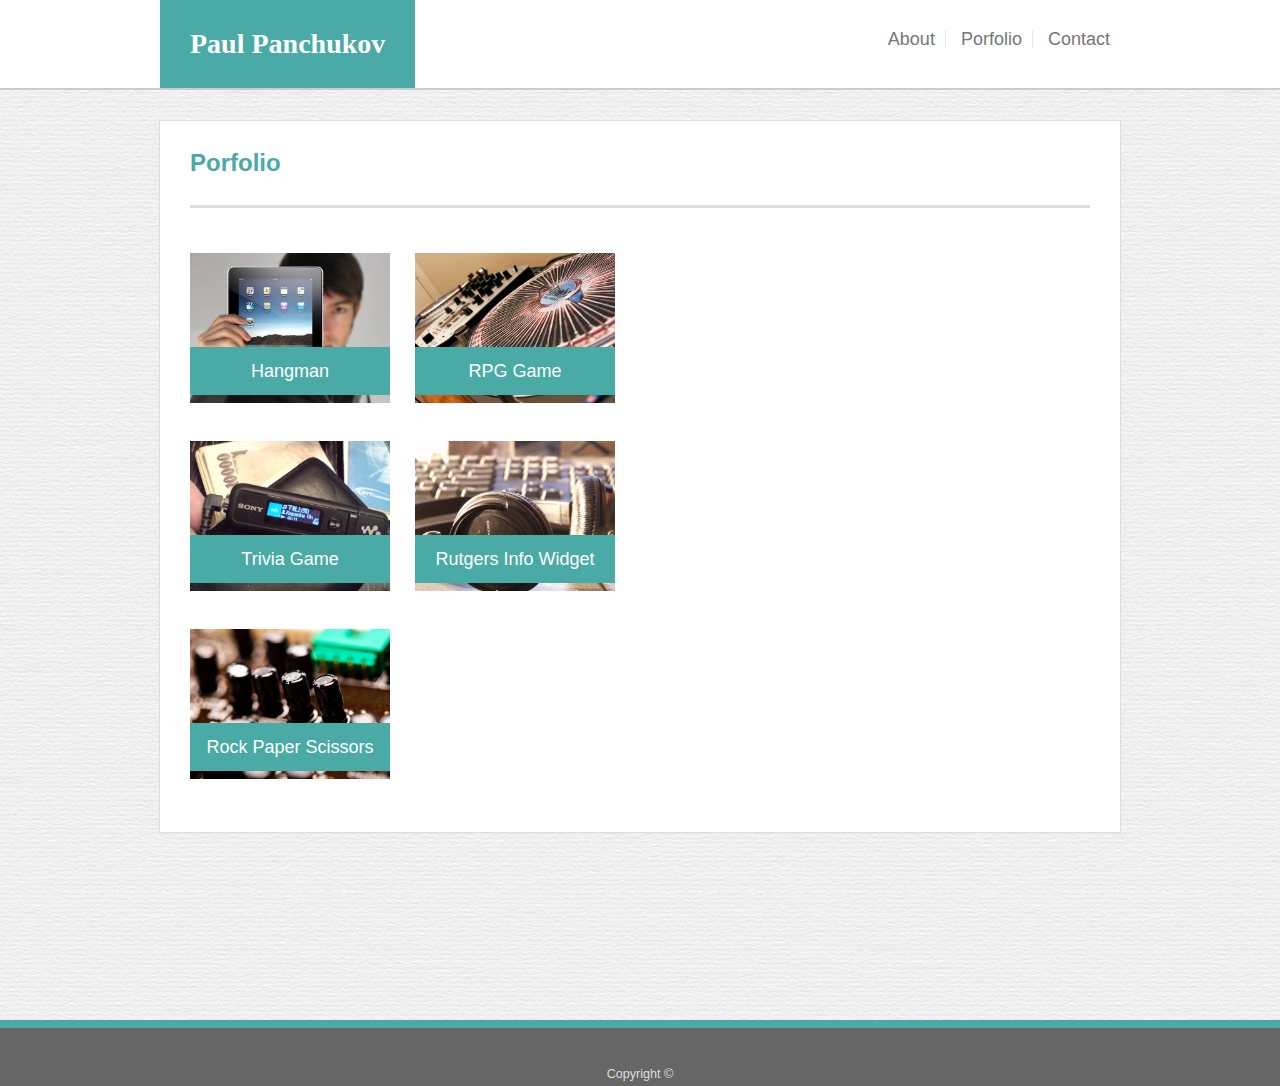
==== portfolio.html @ 8b09812d "finished product" ====
<!DOCTYPE html>
<html lang="en">
<head>
    <link rel="stylesheet" href="assets/css/reset.css">
    <link rel="stylesheet" href="assets/css/style.css">
    <meta charset="UTF-8">
    <meta name="viewport" content="width=device-width, initial-scale=1.0">
    <meta http-equiv="X-UA-Compatible" content="ie=edge">
    <title>Responsive-Portfolio</title>
</head>
<body> 
    <header>
        <div id="container">        
            <h1 id="header_name">Paul Panchukov</h1>
            <nav>
                <ul>
                    <li class="li"><a href="../Responsive-Portfolio/index.html">About</a></li>
                    <li class="li"><a href="../Responsive-Portfolio/portfolio.html">Porfolio</a></li>
                    <li><a href="../Responsive-Portfolio/contact.html">Contact</a></li>
                </ul>
            </nav>
        </div>    
    </header>

    <section id="content">
        <div id="content-wrap">
            <h2>Porfolio</h2>
            <table>
                <tr>
                    <td><a href="portfolio.html" class="img_wrap"><img class="portfolio_img" src="assets/images/technics-q-c-640-480-1.jpg" alt=""><span class="link_name">Hangman</span></a></td>
                    <td><a href="portfolio.html"  class="img_wrap"><img class="portfolio_img" src="assets/images/technics-q-c-640-480-2.jpg" alt=""><span class="link_name">RPG Game</span></a></td>
                </tr>
                <tr>
                    <td><a href="portfolio.html" class="img_wrap"><img class="portfolio_img" src="assets/images/technics-q-c-640-480-10.jpg" alt=""><span class="link_name">Trivia Game</span></a></td>
                    <td><a href="portfolio.html" class="img_wrap"><img class="portfolio_img" src="assets/images/technics-q-c-640-480-6.jpg" alt=""><span class="link_name">Rutgers Info Widget</span></a></td>
                </tr>
                <tr> 
                    <td><a href="portfolio.html" class="img_wrap"><img class="portfolio_img" src="assets/images/technics-q-c-640-480-4.jpg" alt=""><span class="link_name">Rock Paper Scissors</span></a></td>
                </tr>
            </table>
        </div>
    </section>    
    <footer>
        Copyright &copy;
    </footer>
</body>
</html>
---- assets/css/style.css ----
html, body {
    height: 100%;
}

body {
    background-image: url("../images/paper.png");
    color: #777777;
    font-family: 'Arial', 'Helvetica Neue', Helvetica, sans-serif;
    font-size: 18px;
    margin:0;
    padding: 0;
}
#container {
    width: 960px;
    background-color: black;
    margin: 0 auto;
}
header {
    background-color: #ffffff;
    border-bottom: #cccccc 2px solid;
    min-width: 960px;
}

header::after {
    content: '';
    display: table;
    clear: both;
}
#header_name {
    background-color: #4aaaa5;
    font-family: 'Georgia', Times, Times New Roman, serif;
    float: left;
    color: white;
    padding: 30px;
    margin: 0;
    font-size: 28px;
    font-weight: 600;
}
nav {
    float: right;
    min-width: 200px;
}

ul {
    margin: 0;
}

li {
    display: inline-block;
    padding: 0 10px 0 10px;
    margin: 30px 0 0 0;
}
.li {
    border-right: 1px solid #e8e8e8;
}
a {
    display: block;
    text-decoration: none;
    padding: 0;
    color: #777777;
    font-weight: 400;

}
a:hover {
    color: #4aaaa5;

}
#content {
    min-height: 100%;
}
div#content-wrap {
    width: 900px;
    margin:  30px auto 0 auto;
    padding: 30px;
    background-color: white;
    border: 1px solid #dddddd;
}
h2 {
    color: #4aaaa5;
    padding-bottom: 30px;
    border-bottom: 3px solid #dddddd;
    margin-bottom: 30px;
    font-size: 24px;
    font-weight: 600;
}
p {
    line-height: 1.9em;
}
.portfolio_img {
    width: 200px;
    padding: 0;
}
.img_wrap:hover {
    font-size: 21px;
}
.img_wrap {
    position: relative;
   
}
td {
    padding: 15px 25px 20px 0;
}

.link_name {
    background-color: #4aaaa5;
    position: absolute;
    bottom: 7%;
    left: 1%;
    margin: 0;
    padding: 15px 0 15px 0;
    color: white;
    text-align: center;
    left:0;
    right:0;
}
#profile_photo {
    padding: 0 20px 20px 0;
    width: 200px;
    float: left;
}

footer {
    color:  #dddddd;
    padding: 40px 0 5px 0;
    background-color: #666666;
    border-top: 8px solid #4aaaa5;
    text-align: center;
    position: relative;
    bottom: 0;
    font-size: .7em;
    left:0;
    right:0;
}

input {
    padding: 8px;
    width: 97%;
    font-size: 1em;
    color: #666666;
    margin: 0;
    outline: none;

}

#submit {
    margin: 10px 0 20px 0;
    padding: 10px 30px;;
    background-color: #4aaaa5;
    color: white;
    font-size: 1em;
    width: 140px;
    box-shadow: 2px 2px 5px #4aaaa5;
}

label#name {
    padding-bottom: 5px;
    padding-top: 1em;
    display: block;

}
div#email {
    padding: 12px 0 5px 0;

}
div#msg {
    padding: 12px 0 5px 0;
}
textarea {
    resize: vertical;
    color: #666666;
    border: 1px solid #cccccc;
    font-size: 1em;
    width: 98.6%;
    height: 180px;
    outline: none;
}

@media only screen and (max-width: 980px) {
    html, body {
        height: 100%;
    }
    
    body {
        background-image: url("../images/paper.png");
        color: #777777;
        font-family: 'Arial', 'Helvetica Neue', Helvetica, sans-serif;
        font-size: 18px;
        margin:0;
        padding: 0;
    }
    #container {
        width: 90%;
    }
    header {
        background-color: #ffffff;
        border-bottom: #cccccc 2px solid;
        min-width: 100%;

    }
    
    header::after {
        content: '';
        display: table;
        clear: both;
    }
    #header_name {
        background-color: #4aaaa5;
        font-family: 'Georgia', Times, Times New Roman, serif;
        float: left;
        color: white;
        padding: 30px;
        margin: 0;
        font-size: 28px;
        font-weight: 600;
    }
    nav {
        float: right;
        min-width: 200px;
    }
    
    ul {
        margin: 0;
    }
    
    li {
        display: inline-block;
        padding: 0 10px 0 10px;
        margin: 30px 0 0 0;
    }
    .li {
        border-right: 1px solid #e8e8e8;
    }
    a {
        display: block;
        text-decoration: none;
        padding: 0;
        color: #777777;
        font-weight: 400;
    
    }
    a:hover {
        color: #4aaaa5;
    
    }
    #content {
        min-height: 100%;
    }
    div#content-wrap {
        width: 80%;
        margin:  30px auto 0 auto;
        padding: 30px;
        background-color: white;
        border: 1px solid #dddddd;
    }
    h2 {
        color: #4aaaa5;
        padding-bottom: 30px;
        border-bottom: 3px solid #dddddd;
        margin-bottom: 30px;
        font-size: 24px;
        font-weight: 600;
    }
    p {
        line-height: 1.9em;
    }
    .portfolio_img {
        width: 200px;
        padding: 0;
    }
    .img_wrap:hover {
        font-size: 21px;
    }
    .img_wrap {
        position: relative;
       
    }
    td {
        padding: 15px 25px 20px 0;
    }
    
    .link_name {
        background-color: #4aaaa5;
        position: absolute;
        bottom: 7%;
        left: 1%;
        margin: 0;
        padding: 15px 0 15px 0;
        color: white;
        text-align: center;
        left:0;
        right:0;
    }
    #profile_photo {
        padding: 0 20px 20px 0;
        width: 200px;
        float: left;
    }
    
    footer {
        color:  #dddddd;
        padding: 40px 0 5px 0;
        background-color: #666666;
        border-top: 8px solid #4aaaa5;
        text-align: center;
        position: relative;
        bottom: 0;
        font-size: .7em;
        left:0;
        right:0;
    }
    
    input {
        padding: 8px;
        width: 97%;
        font-size: 1em;
        color: #666666;
        margin: 0;
        outline: none;
    
    }
    
    #submit {
        margin: 10px 0 20px 0;
        padding: 10px 30px;;
        background-color: #4aaaa5;
        color: white;
        font-size: 1em;
        width: 140px;
        box-shadow: 2px 2px 5px #4aaaa5;
    }
    
    label#name {
        padding-bottom: 5px;
        padding-top: 1em;
        display: block;
    }
    div#email {
        padding: 12px 0 5px 0;
    
    }
    div#msg {
        padding: 12px 0 5px 0;
    }
    textarea {
        resize: vertical;
        color: #666666;
        border: 1px solid #cccccc;
        font-size: 1em;
        width: 98.6%;
        height: 180px;
        outline: none;
    }
}
@media only screen and (max-width: 768px) {
    body {
        background-image: url("../images/paper.png");
        color: #777777;
        font-family: 'Arial', 'Helvetica Neue', Helvetica, sans-serif;
        font-size: 18px;
        margin:0;
        padding: 0;
    }
    #container {
        width: 90%;
    }
    header {
        background-color: #ffffff;
        border-bottom: #cccccc 2px solid;
        min-width: 100%;
    }
    
    header::after {
        content: '';
        display: table;
        clear: both;
    }
    #header_name {
        background-color: #4aaaa5;
        font-family: 'Georgia', Times, Times New Roman, serif;
        color: white;
        padding: 30px;
        margin: 0;
        font-size: 28px;
        font-weight: 600;
        float: left;

    }
    #profile_photo {
        padding: 0 20px 20px 0;
        width: 200px;
        float: left;
    }
    nav {
        float: right;
        min-width: 200px;
    }
    
    ul {
        margin: 0;
    }
    
    li {
        display: inline-block;
        padding: 0 10px 0 10px;
        margin: 30px 0 30px 0;
    }
    .li {
        border-right: 1px solid #e8e8e8;
    }
    a {
        display: block;
        text-decoration: none;
        padding: 0;
        color: #777777;
        font-weight: 400;
    
    }
    a:hover {
        color: #4aaaa5;
    
    }

div#content-wrap {
    width: 80%;
    margin:  30px auto 100px auto;
    padding: 30px;
    background-color: white;
    border: 1px solid #dddddd;
}
h2 {
    color: #4aaaa5;
    padding-bottom: 30px;
    border-bottom: 3px solid #dddddd;
    margin-bottom: 30px;
    font-size: 24px;
    font-weight: 600;
}
p {
    line-height: 1.9em;
}
.portfolio_img {
    width: 200px;
    padding: 0;
}
.img_wrap:hover {
    font-size: 21px;
}
.img_wrap {
    position: relative;
   
}
.link_name {
    background-color: #4aaaa5;
    position: absolute;
    bottom: 7%;
    left: 1%;
    margin: 0;
    padding: 15px 0 15px 0;
    color: white;
    text-align: center;
    left:0;
    right:0;
}
#profile_photo {
    padding: 0 20px 20px 0;
    width: 200px;
    float: left;
}
td {
    padding: 15px 25px 20px 0;
}
input {
    padding: 8px;
    width: 97%;
    font-size: 1em;
    color: #666666;
    margin: 0;
    outline: none;

}

#submit {
    margin: 10px 0 20px 0;
    padding: 10px 30px;;
    background-color: #4aaaa5;
    color: white;
    font-size: 1em;
    width: 140px;
    box-shadow: 2px 2px 5px #4aaaa5;
}

label#name {
    padding-bottom: 5px;
    padding-top: 1em;
    display: block;

}
div#email {
    padding: 12px 0 5px 0;

}
div#msg {
    padding: 12px 0 5px 0;
}
textarea {
    resize: vertical;
    color: #666666;
    border: 1px solid #cccccc;
    font-size: 1em;
    width: 98.6%;
    height: 180px;
    outline: none;
}
footer {
    color:  #dddddd;
    padding: 40px 0 5px 0;
    background-color: #666666;
    border-top: 8px solid #4aaaa5;
    text-align: center;
    position: relative;
    bottom: 0;
    font-size: .7em;
    left:0;
    right:0;
}
}
@media only screen and (max-width: 640px) {
    body {
        background: url("../images/paper.png");
        color: #777777;
        font-family: 'Arial', 'Helvetica Neue', Helvetica, sans-serif;
        font-size: 18px;
        margin:0;
        padding: 0;
    }

   #header_name {
    background-color: #4aaaa5;
    padding: 30px;
    text-align: center;
    color: #ffffff;
    font-family: 'Georgia', Times, Times New Roman, serif;
    font-size: 28px;
    font-weight: 600;
    float: none;
   }
   header {
       min-width: 80%;
   }
   #container {
       width: 100%;
   }
   #profile_photo {
    padding: 0 20px 20px 0;
    width: 200px;
    float: left;
    }
    ul {
        margin: 0;
        background-color: #ffffff;
    }
    
    li {
        display: inline-block;
        padding: 0 10px 0 10px;
        margin: 20px 0 20px 0;
    }
    .li {
        border-right: 1px solid #e8e8e8;
    }
    a {
        display: block;
        text-decoration: none;
        padding: 0;
        color: #777777;
        font-weight: 400;
    
    }
    a:hover {
        color: #4aaaa5;
    
    }
    nav {
        min-width: 200px;
        text-align: center;
        float: none;
    }

    div#content-wrap {
        margin:  30px auto 30px auto;
        padding: 30px;
        background-color: white;
        border: 1px solid #dddddd;
        width: 80%;

    }
    h2 {
        color: #4aaaa5;
        padding-bottom: 30px;
        border-bottom: 3px solid #dddddd;
        margin-bottom: 30px;
        font-size: 24px;
        font-weight: 600;
    }
    p {
        line-height: 1.9em;
    }
    .portfolio_img {
        width: 200px;
        padding: 0;
    }
    .img_wrap:hover {
        font-size: 21px;
    }
    .img_wrap {
        position: relative;
       
    }
    td {
        padding: 15px 25px 20px 0;
    }
    .link_name {
        background-color: #4aaaa5;
        position: absolute;
        bottom: 7%;
        left: 1%;
        margin: 0;
        padding: 15px 0 15px 0;
        color: white;
        text-align: center;
        left:0;
        right:0;
    }
    footer {
        color:  #dddddd;
        padding: 40px 0 5px 0;
        background-color: #666666;
        border-top: 8px solid #4aaaa5;
        text-align: center;
        position: relative;
        bottom: 0;
        font-size: .7em;
        left:0;
        right:0;
    }
    input {
        padding: 8px;
        width: 97%;
        font-size: 1em;
        color: #666666;
        margin: 0;
        outline: none;
    
    }
    
    #submit {
        margin: 10px 0 20px 0;
        padding: 10px 30px;;
        background-color: #4aaaa5;
        color: white;
        font-size: 1em;
        width: 140px;
        box-shadow: 2px 2px 5px #4aaaa5;
    }
    
    label#name {
        padding-bottom: 5px;
        padding-top: 1em;
        display: block;
    
    }
    div#email {
        padding: 12px 0 5px 0;
    
    }
    div#msg {
        padding: 12px 0 5px 0;
    }
    textarea {
        resize: vertical;
        color: #666666;
        border: 1px solid #cccccc;
        font-size: 1em;
        width: 98.6%;
        height: 180px;
        outline: none;
    }
}
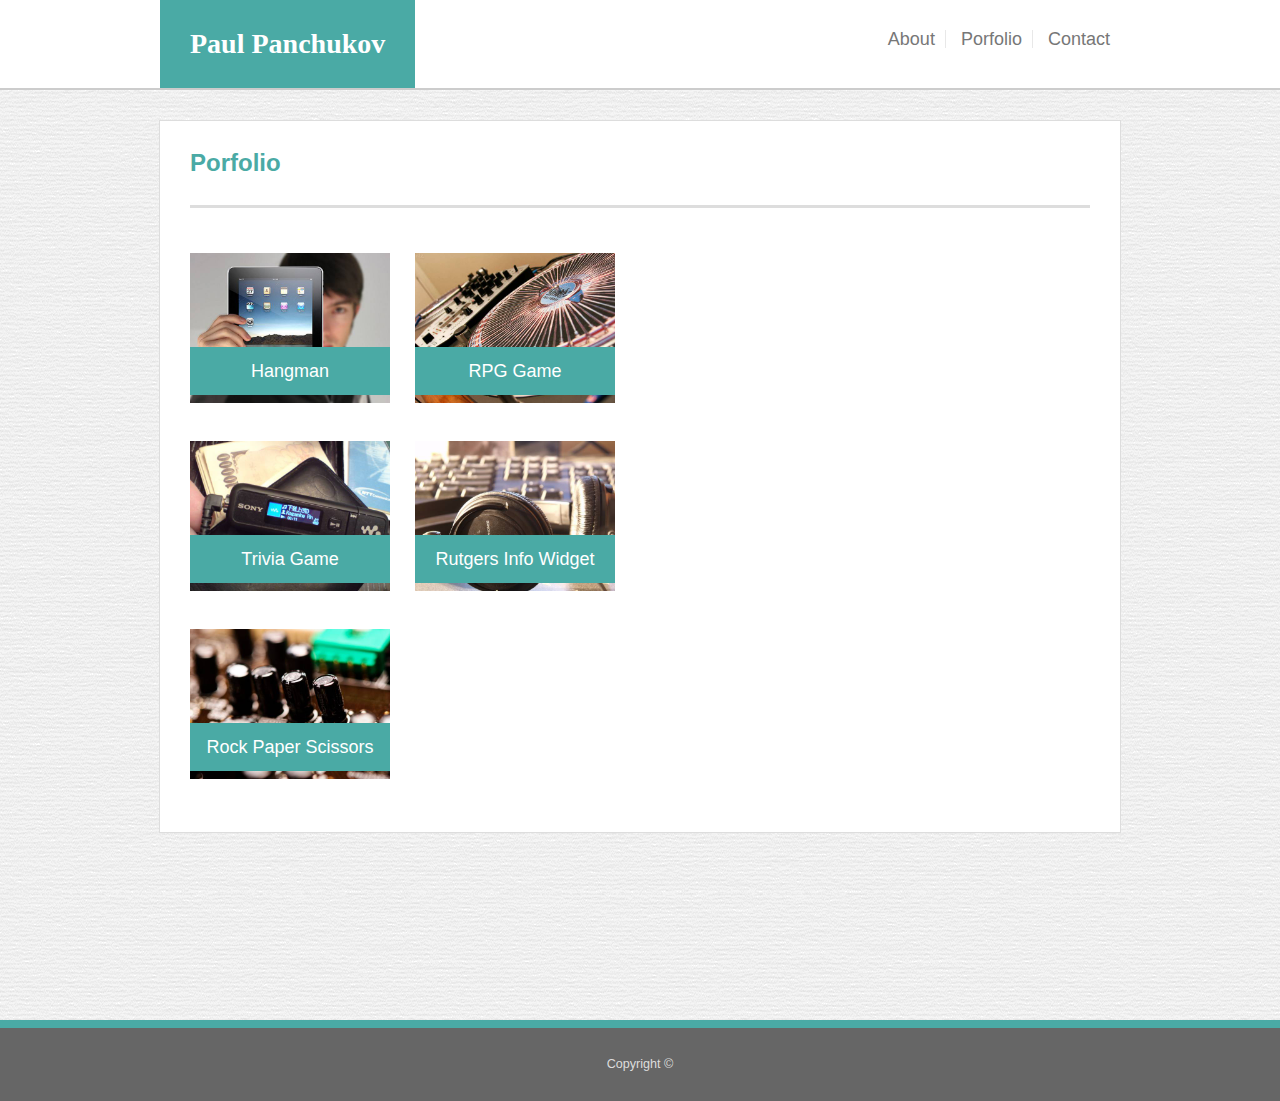
==== commit a34a4e14: "update" ====
--- a/portfolio.html
+++ b/portfolio.html
@@ -27,8 +27,9 @@
             <h2>Porfolio</h2>
             <table>
                 <tr>
-                    <td><a href="portfolio.html" class="img_wrap"><img class="portfolio_img" src="assets/images/technics-q-c-640-480-1.jpg" alt=""><span class="link_name">Hangman</span></a></td>
-                    <td><a href="portfolio.html"  class="img_wrap"><img class="portfolio_img" src="assets/images/technics-q-c-640-480-2.jpg" alt=""><span class="link_name">RPG Game</span></a></td>
+                    <td><a href="https://pav6778.github.io/Word-Guess-Game/" class="img_wrap"><img class="portfolio_img" src="assets/images/technics-q-c-640-480-1.jpg" alt=""><span class="link_name">Hangman</span></a></td>
+                
+                    <td><a href="https://pav6778.github.io/unit-4-game/"  class="img_wrap"><img class="portfolio_img" src="assets/images/technics-q-c-640-480-2.jpg" alt=""><span class="link_name">RPG Game</span></a></td>
                 </tr>
                 <tr>
                     <td><a href="portfolio.html" class="img_wrap"><img class="portfolio_img" src="assets/images/technics-q-c-640-480-10.jpg" alt=""><span class="link_name">Trivia Game</span></a></td>
--- a/assets/css/style.css
+++ b/assets/css/style.css
@@ -10,6 +10,7 @@
     margin:0;
     padding: 0;
 }
+/* Navbar */
 #container {
     width: 960px;
     background-color: black;
@@ -65,6 +66,8 @@
     color: #4aaaa5;
 
 }
+/* Page content */
+
 #content {
     min-height: 100%;
 }
@@ -86,6 +89,7 @@
 p {
     line-height: 1.9em;
 }
+/* portfolio links and images */
 .portfolio_img {
     width: 200px;
     padding: 0;
@@ -118,10 +122,10 @@
     width: 200px;
     float: left;
 }
-
+/* footer */
 footer {
     color:  #dddddd;
-    padding: 40px 0 5px 0;
+    padding: 30px 0 30px 0;
     background-color: #666666;
     border-top: 8px solid #4aaaa5;
     text-align: center;
@@ -131,7 +135,7 @@
     left:0;
     right:0;
 }
-
+/* contact info */
 input {
     padding: 8px;
     width: 97%;
@@ -298,7 +302,7 @@
     
     footer {
         color:  #dddddd;
-        padding: 40px 0 5px 0;
+        padding: 30px 0 30px 0;
         background-color: #666666;
         border-top: 8px solid #4aaaa5;
         text-align: center;
@@ -513,7 +517,7 @@
 }
 footer {
     color:  #dddddd;
-    padding: 40px 0 5px 0;
+    padding: 30px 0 30px 0;
     background-color: #666666;
     border-top: 8px solid #4aaaa5;
     text-align: center;
@@ -552,8 +556,8 @@
    }
    #profile_photo {
     padding: 0 20px 20px 0;
-    width: 200px;
-    float: left;
+    width: 400px;
+    float: none;
     }
     ul {
         margin: 0;
@@ -606,7 +610,7 @@
         line-height: 1.9em;
     }
     .portfolio_img {
-        width: 200px;
+        width: 100%;
         padding: 0;
     }
     .img_wrap:hover {
@@ -616,9 +620,7 @@
         position: relative;
        
     }
-    td {
-        padding: 15px 25px 20px 0;
-    }
+ 
     .link_name {
         background-color: #4aaaa5;
         position: absolute;
@@ -633,7 +635,7 @@
     }
     footer {
         color:  #dddddd;
-        padding: 40px 0 5px 0;
+        padding: 30px 0 30px 0;
         background-color: #666666;
         border-top: 8px solid #4aaaa5;
         text-align: center;
